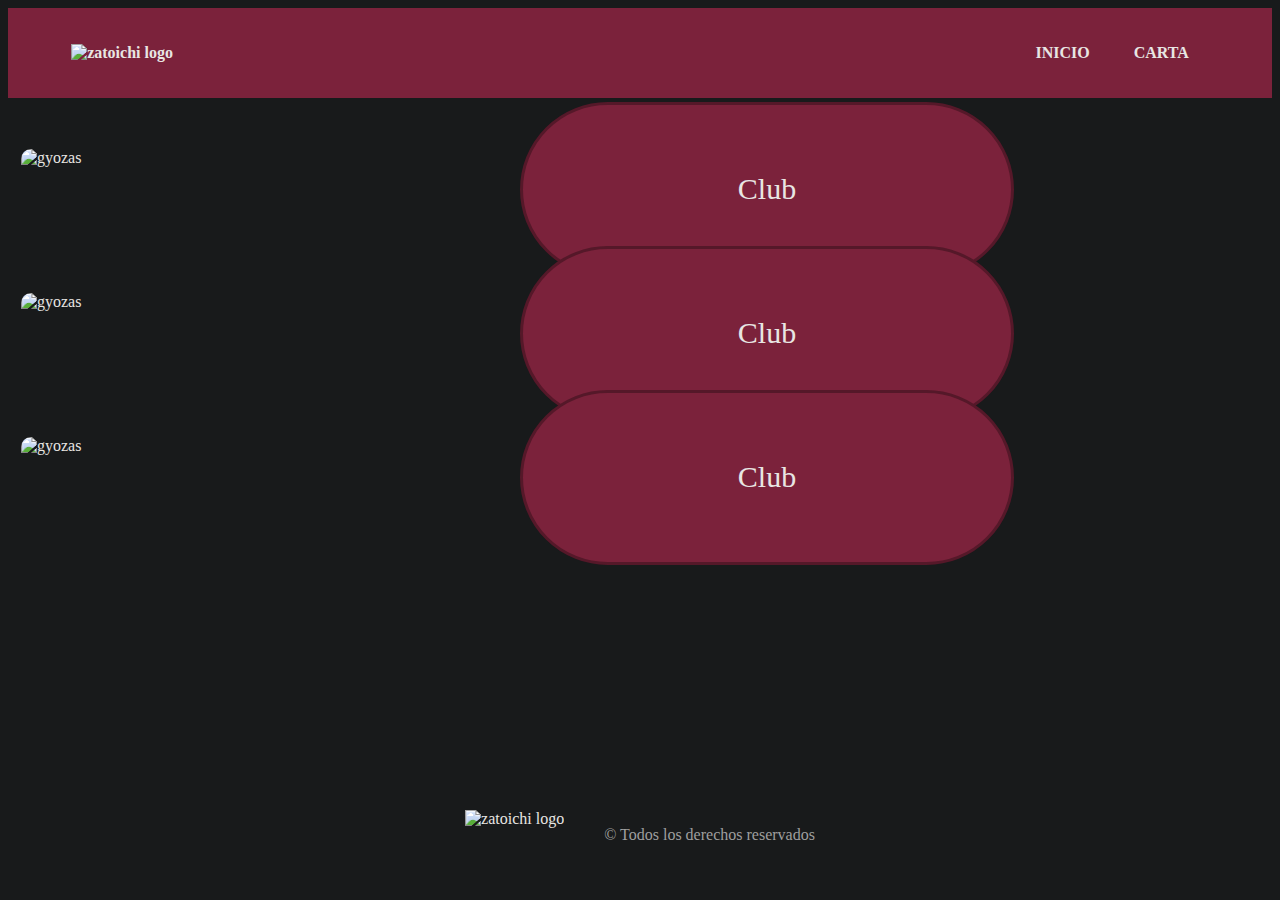
==== contact.html @ 179ff48d "css fixed" ====
<!DOCTYPE html>
<html lang="en">
<head>
    <title>Zatoichi Sushi - Order Page</title>
    <meta name="viewport" content="width=device-width, user-scalable=yes, initial-scale=1.0">
    <meta charset="utf-8">
    <link rel="stylesheet" href="css/style_main.css">
    <link rel="shortcut icon" href="media/favicon.ico" type="image/x-icon">
    <link rel="icon" href="media/favicon.ico" type="image/x-icon">   
</head>
    <body>
        <header>
            <nav>
                <div class="logo">
                    <img src="media/logo.png" alt="zatoichi logo">
                </div>
                <ul class="nav-links">
                    <li><a href="index.html">INICIO</a></li>
                    <li><a href="#">CARTA</a></li>
                </ul>
            </nav>
        </header>
            

            <div class="modal-content" id="popup-overlay">
                <article id="pop-up-window">
                    <div class="top_bar"></div>
                    <div class="step">
                        <div class="step-text">Step 1</div>
                        <div class="dot"></div>
                    </div>
                    <div class="line"></div>
                    <div class="step">
                        <div class="step-text">Step 2</div>
                        <div class="dot"></div>
                    </div>
                    <div class="line"></div>
                    <div class="step">
                        <div class="step-text">Step 3</div>
                        <div class="dot"></div>   
                    </div>
                </article>
            </div>

            <div>
                <div class="fil">
                    <a href='#carta'>
                        <img src="media/Gyoza.jpg" class="imagen" alt="gyozas">
                    </a>
                    <a href='#filo'>
                        <div class="col">Club</div>
                    </a>
                </div>
                <div class="fil">
                    <a href='#carta'>
                        <img src="media/Gyoza.jpg" class="imagen" alt="gyozas">
                    </a>
                    <a href='#filo'>
                        <div class="col">Club</div>
                    </a>
                </div>      
                <div class="fil">
                    <a href='#carta'>
                        <img src="media/Gyoza.jpg" class="imagen" alt="gyozas">
                    </a>
                    <a href='#filo'>
                        <div class="col">Club</div>
                    </a>
                </div>


            </div>
            
        
            <footer class="pie" id="pie">
                <div class="grupo">
                    <div class="box">
                        <img src="media/logo.png" alt="zatoichi logo">
                    </div>
                    <div class="box">
                        <p>© Todos los derechos reservados</p>
                    </div>
                    
                </div>
            </footer>
            <script src="script_main.js"></script>
    </body>
</html>
---- css/style_main.css ----
body{
    background-color: #181a1b;
}
.vacio{
    height:90px;
}
.cont3{
    width: 100%;
    height: 100%;
    margin-top: 30px;
}
.imagen{
    box-sizing:border-box;
    border-radius: 20px;
}
.section1:first-child{
    border-radius: 8px;
    position: relative;
    background-color:cadetblue;
    display:flex;
    flex-grow:1;
    justify-content:center;
    align-items: center;
    overflow: hidden;
}
.fil{
    max-width: 1080px;
    width: 100%;

}
.fil a{
    max-width: 500px;
    margin: 3px;
    height: 100px;
    width: 100%;
    display: flex;
    justify-content: center;
    align-items: center;
    padding: auto;

}
.filaT{
    max-width: 1080px;
    justify-content:center;
    align-items: center;
    background-color: #aaa59e;
    border-radius: 10px;
    font-family: 'Poppins';

}
.filaT a{
    display: flex;
    padding: 10px;
    justify-content:center;
    align-items: center;
    flex-grow:1;
    text-decoration: none;

}
.texto{
    display:flex;
    justify-content:center;
    align-items: center;
    margin: 3px;
    height: max-content;
    padding:20px;
    flex-grow: 1;

}
.col {
    max-width: 500px;
    margin: 3px;
    background-color: #7b223b;
    border: 3px solid #551829;
    box-sizing:border-box;
    flex-grow: 1;
    display: flex;
    justify-content: center;
    align-items: center;
    font-family: 'Gang of three';
    color: #e8e6e3;
    overflow: hidden;
    transition: background-color 0.3s;
}
.col:hover{
    background-color:brown;
}
.video{
    height: 100%;
    position: absolute;

}
.text-overlay{
    position: absolute;
    top: 0;
    left: 50%;
    transform: translateX(-50%);
    background-color: rgba(0, 0, 0, 0.5); /* Add a semi-transparent background */
    color: #e8e6e3; /* Text color */
    padding: 10px;
    border-radius: 5px;
    font-size: 20px; /* Full width */
    font-family: 'Gang of three';
    text-align: center;

}

.text{
    padding: 10px;
    background-color: #181a1b; 
    border-radius: 5px;
    font-size: 13px;
    text-align: left; /* Alinear el texto a la izquierda */
}














.contenedor{
    position: relative;
    display: inline-block;
    text-align: center;
}

.grupo{
    position: fixed;
    width: 100%;
    bottom:0px;
    display:flex;
    text-align: center;
    justify-content: center;
    background-color: #181a1b;
}

.box{
    color:#e8e6e3;
}

.box img{
    width:auto;
    height: 70px;
}

.box p{
    color:#9f9f9f;
    font-family: "Poppins";
}

nav{
    display: flex;
    align-items: center;
    justify-content: space-between;
    padding-top: 20px;
    padding-left: 5%;
    padding-right: 5%;
    font-weight: bold;
    color:#e8e6e3;
    background-color: #7b223b;
    padding-bottom: 20px;
}

nav img{
    width: 60px;

}

ul li{
    display: inline-block;
    padding: 0px 20px;
}

a{
    color:#e8e6e3;
    font-family: "Poppins";
    text-decoration: none;
}

a:hover{
    color:black
}

.modal {
    display:none;
    position: fixed;
    top: 0;
    left: 0;
    width: 80%;
    height: 80%;
    /*background-color: rgba(200, 200, 200, 0.8);*/
    z-index: 999;
    overflow: auto;
}

.modal-content {
    background-color: #fff;
    padding: 20px;
    border-radius: 5px;
    box-shadow: 0 0 10px rgba(0, 0, 0, 0.3);
    position: relative;
}

#popup-overlay {
    display: none;
    position: fixed;
    top: 0;
    left: 0;
    width: 100%;
    height: 40%;
    /*background: rgba(200, 200, 200, 0.8); /* Semi-transparent background */
    z-index: 1000; /* Ensure the overlay is on top */
}

/* Style for the pop-up window container */
.pop-up-window {
    width: 80%;
    height: 80%;
    position: absolute;
    top: 10%;
    left: 10%;
    border: 1px solid #000; /* Add your preferred border styles */
    display: flex;
}

/* Style for step-text 1 */
.step-text:nth-child(1) {
    margin: 10px;
    text-align: left;
    flex: 1;
}

/* Style for step-text 2 */
.step-text:nth-child(2) {
    margin: 10px;
    text-align: center;
    flex: 1;
}

/* Style for step-text 3 */
.step-text:nth-child(3) {
    margin: 10px;
    text-align: right;
    flex: 1;
}

/* Style for dots */
.dot {
    width: 20px;
    height: 20px;
    background-color: #000; /* Add your preferred background color */
    border-radius: 50%;
    margin: 0 auto;
}

/* Style for lines */
.line {
    width: 2px;
    background-color: #000; /* Add your preferred background color */
    margin: 0 auto;
}
/* Style for the vertical alignment of dots and lines */
.step {
    display: flex;
    flex-direction: column;
    align-items: center;
    justify-content: center;
}


@media only screen and (max-width: 600px) {
    html{
        scroll-behavior: smooth;
    }
    @font-face {
        font-family: 'Gang of three';
        src: url('../media/letra1.ttf'); 
    }
    @font-face {
        font-family: 'Poppins';
        src: url(../media/Poppins-Regular.ttf);
    }

    #cont1{
        width: 100%;
        height: 100%;
    }
    .cont2{
        width: 100%;
        height: 100%;
        margin-top: 20px;
        margin-bottom: 20px;
        
    }
    .cont3{
        margin-top: 20px;
    }

    .imagen{
        width:100%;
        height:fit-content;
        flex-grow: 0.5;
        display: flex;
        justify-content:center;
        align-items: center;
        overflow: hidden;
    }
    .section1:first-child{

        margin-top: 20px;
        margin-bottom: 20px;
        height: 313px;
        width: 100%;
        

    }
    .fil{
        display: inline-flex;
    }
    .filaT{
        width: 96%;
        height: auto;

        margin:auto;
    }

    .filaT img{
        padding:10px;
        width:100%;
        height:100%;
    
    }
    .texto{
        flex-grow:1;
        max-width: 500px;
        width: 100%;
        box-sizing: border-box;
    }
   
    .col {

        height: 100px;
        width: 100%;
        border-radius: 50px;
        


    }


    
    .fil a{

        text-decoration: none;
    }
    .column{
        width: 100%;
        align-items: center;
        justify-content: center;
    }
    .video{
        width: max;
    }


    .centrado{
        position: absolute;
        top: 50%;
        left: 50%;
        transform: translate(-50%, -50%);
    }

    .grupo{
        max-width: 1200px;
        grid-gap:10px;
        padding:4px;

    }

    .box p{
        font-size: 12px;
    }


    header {
        background-color: #7b223b;
        display: flex;
        justify-content: center;
        align-items: center;
        padding-top: 20px;
        padding-bottom: 10px;
    
    }

    .nav-links {
        list-style: none;
        display: flex;
        justify-content: space-between;
        align-items: center;
        flex-grow: 1; /* Permite que la lista de enlaces crezca y ocupe todo el espacio disponible */
        margin: 0;
        padding: 0;
    }

    .nav-links li {
        padding: 10px;
    }
    
    .logo img{
        display:flex;
        width: 70px;
        justify-content: center;
        align-items: center;
        padding-left: 32%;

    }
    
    .nav-links a {
        color:#e8e6e3;
        text-decoration: none;
        font-family: 'Poppins';
    }

    .box img{
        display:flex;
        justify-content: center;
        align-items: center;
    }
    
    /* Style for the pop-up window container */
    .pop-up-window {
        top: 50%;
        left: 50%;
        transform: translate(-50%, -50%);
        z-index: 1001;
        background-color: #fff;
    }

}
@media only screen and (min-width: 600px) {
    html{
        scroll-behavior: smooth;
    }
    @font-face {
        font-family: 'Gang of three';
        src: url('../media/letra1.ttf'); 
    }
    @font-face {
        font-family: 'Poppins';
        src: url(../media/Poppins-Regular.ttf);
    }

    #cont1{
        width: 100%;
        height: 100%;
        display: flex;
        padding-top: 25px;
    }
    .cont2{
        width: 100%;
        height: 100%;
        margin-top: 250px;
    }


    .imagen{
        height: 100%;
        width: fit-content;
        height: auto;
        width: 26%;
        flex-grow: 0.5;
        display: flex;
        padding:10px;
    }
    .section1:first-child{

        margin: 3px;
        height: 313px;
        width: 40%;

    }
    .fil{

        display: flex;
        box-sizing:border-box;
    }
    .fil a{

        padding: auto;
    }

    .filaT{
        width: 100%;
        height: 380px;
        max-height: 500px;
        display: flex;
    }

    .texto{
        flex-grow:1;
        max-width: 500px;
        width: 16%;
        box-sizing: content-box;
        border-radius: 8px;
        display: flex;
    }
    .column{
        max-width: 500px;
        height: 100px;
        width: 16%;
        box-sizing:border-box;
        flex-grow: 1;
        border-radius: 8px;
        display: flex;
        flex-wrap: wrap;

    }
    .col {

        height: 100px;
        width: 16%;
        border-radius: 50px;
        text-decoration: none;

    }
    .col a {
        text-decoration: none; /* Remove underline */
        color:#e8e6e3; /* Set your desired link color */
    }

    .video{
        width: fit-content;

    }

    .centrado{
        position: absolute;
        top: 50%;
        left: 50%;
        transform: translate(-50%, -50%);
    }

    .grupo{
        max-width: 1200px;
        grid-gap:20px;
        padding-top:5px;
        padding-bottom: 10px;
    }
    /*.box h2{
        margin-bottom:25px;
        font-size:20px;
    }*/
    .redes a{
        display:inline-block;
        width: 45px;
        height: 45px;
        line-height: 45px;
        margin-right:10px;
    }
    .box img{
        display:flex;
        justify-content: center;
        align-items: center;
    }

    .modal-content {
        border-radius: 10px;
    }

}
@media only screen and (min-width: 992px) {
    html{
        scroll-behavior: smooth;
    }
    @font-face {
        font-family: 'Gang of three';
        
        src: url('../media/letra1.ttf'); 
    }
    @font-face {
        font-family: 'Poppins';
        src: url(../media/Poppins-Regular.ttf);
    }
    
    #cont1{
        width: auto;
        display: flex;
        padding-top: 25px;

    }
    .cont2{
        width: auto;
        max-width: 1080px;
        margin: 0 auto;
    }
    .cont3{
        width: auto;
        max-width: 1080px;
        margin: 0 auto;
    }

    .imagen{
        height: 100%;
        width: 46%;
        flex:1;
        display: flex;
        padding:10px;
    }
    .section1:first-child{

        margin: 3px;
        height:550px;
        width: 100%;


    }
    .fil{
 
        display: flex;
        box-sizing:border-box;
        margin-top:38px;
    }
    .fil a{
        padding: auto;
    }

    .filaT{
        width: 100%;
        height: 380px;
        max-height: 500px;
        display: flex;
        margin-bottom:30px;
    }

    .filaT:first-child{
        margin-top: 20px;
    }

    .texto{
        flex:1;
        width: 100%;
        box-sizing: content-box;
        border-radius: 8px;
        font-size: 20px;
    }
    .column{
        max-width: 1080px;
        height:560px;
        box-sizing:border-box;
        flex-grow: 1;
        border-radius: 8px;
        display: flex;
        flex-wrap: wrap;

    }
    .col {

        height: 175px;
        width: 16%;
        border-radius: 90px;
        text-decoration: none;
        font-size:30px;

    }

    .col a {
        text-decoration: none; /* Remove underline */
        color:#e8e6e3; /* Set your desired link color */
        
    }

    .video{
        width:auto;

    }

    
    .pie{
        display: flex;
        justify-content: center;
        align-items: center;
        flex-grow: 1;
    }

    .box{
        text-align: center;
        padding:10px;

    }
    
}
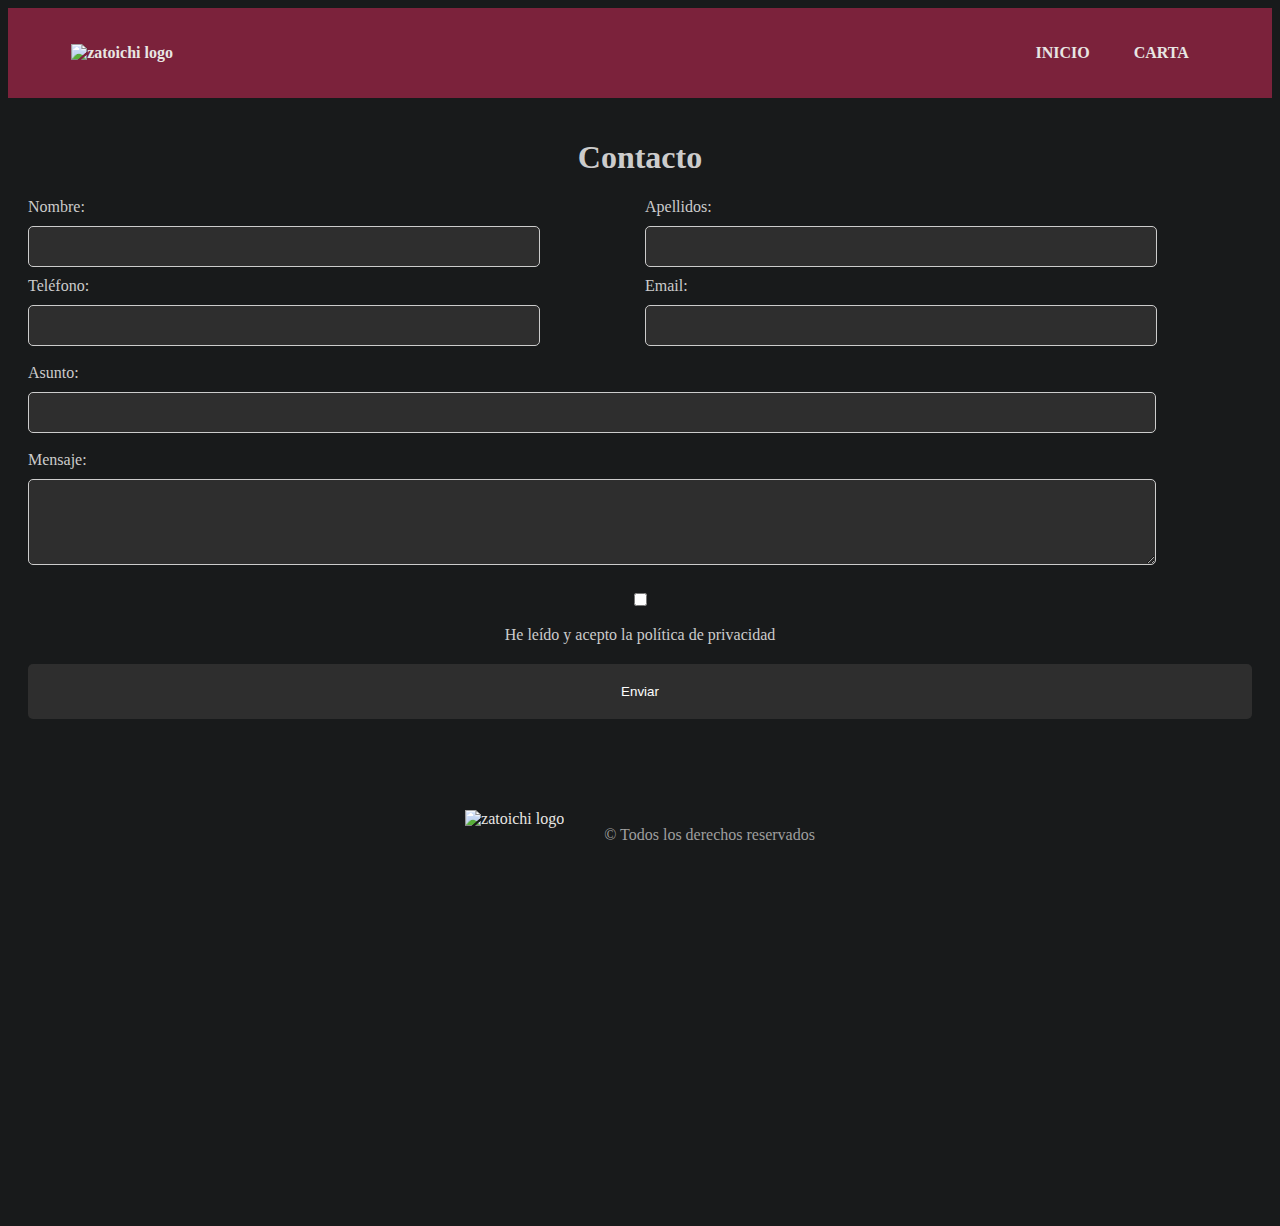
==== commit 5b897eb7: "Developing contact page" ====
--- a/contact.html
+++ b/contact.html
@@ -20,57 +20,42 @@
                 </ul>
             </nav>
         </header>
-            
-
-            <div class="modal-content" id="popup-overlay">
-                <article id="pop-up-window">
-                    <div class="top_bar"></div>
-                    <div class="step">
-                        <div class="step-text">Step 1</div>
-                        <div class="dot"></div>
+        <div class="container">
+            <h1>Contacto</h1>
+            <form id="contact-form">
+                <div class="grid-name-email">
+                    <div class="name">
+                        <label for="nombre">Nombre:</label>
+                        <input type="text" id="nombre" name="nombre" required>
                     </div>
-                    <div class="line"></div>
-                    <div class="step">
-                        <div class="step-text">Step 2</div>
-                        <div class="dot"></div>
+                    <div class="name">
+                        <label for="apellidos">Apellidos:</label>
+                        <input type="text" id="apellidos" name="apellidos" required>
                     </div>
-                    <div class="line"></div>
-                    <div class="step">
-                        <div class="step-text">Step 3</div>
-                        <div class="dot"></div>   
+                    <div class="phone-email">
+                        <label for="telefono">Teléfono:</label>
+                        <input type="tel" id="telefono" name="telefono" required>
                     </div>
-                </article>
-            </div>
-
-            <div>
-                <div class="fil">
-                    <a href='#carta'>
-                        <img src="media/Gyoza.jpg" class="imagen" alt="gyozas">
-                    </a>
-                    <a href='#filo'>
-                        <div class="col">Club</div>
-                    </a>
+                    <div class="phone-email">
+                        <label for="email">Email:</label>
+                        <input type="email" id="email" name="email" required>
+                    </div>
                 </div>
-                <div class="fil">
-                    <a href='#carta'>
-                        <img src="media/Gyoza.jpg" class="imagen" alt="gyozas">
-                    </a>
-                    <a href='#filo'>
-                        <div class="col">Club</div>
-                    </a>
-                </div>      
-                <div class="fil">
-                    <a href='#carta'>
-                        <img src="media/Gyoza.jpg" class="imagen" alt="gyozas">
-                    </a>
-                    <a href='#filo'>
-                        <div class="col">Club</div>
-                    </a>
-                </div>
-
-
-            </div>
-            
+                    <br>
+                    <label for="asunto">Asunto:</label>
+                    <input type="text" id="asunto" name="asunto" required>
+                    <br>
+                    
+                    <label for="mensaje">Mensaje:</label>
+                    <textarea id="mensaje" name="mensaje" rows="4" required></textarea>
+                    <br>
+                    <div class="grid-priv">
+                        <input type="checkbox" id="check" name="privacidad" required>
+                        <p>He leído y acepto la política de privacidad</p>
+                    </div>
+                    <button id="enviar" type="submit" disabled>Enviar</button>
+            </form>
+        </div>
         
             <footer class="pie" id="pie">
                 <div class="grupo">
--- a/css/style_main.css
+++ b/css/style_main.css
@@ -3,7 +3,7 @@
     background-color: #181a1b;
 }
 .vacio{
-    height:90px;
+    height:150px;
 }
 .cont3{
     width: 100%;
@@ -28,6 +28,9 @@
     max-width: 1080px;
     width: 100%;
 
+}
+#primero{
+    
 }
 .fil a{
     max-width: 500px;
@@ -114,19 +117,6 @@
     text-align: left; /* Alinear el texto a la izquierda */
 }
 
-
-
-
-
-
-
-
-
-
-
-
-
-
 .contenedor{
     position: relative;
     display: inline-block;
@@ -277,6 +267,93 @@
 }
 
 
+.container {
+    height:1080px;;
+    padding: 20px;
+    background-color: #181a1b;
+    text-align: center;
+    display:block;
+    color: #ccc;
+    font-family: 'Poppins';
+}
+
+h1 {
+    text-align: center;
+    color:#ccc;
+}
+#contact-form label{
+    display: block;
+    text-align: left;
+
+}
+#contact-form input, #contact-form textarea{
+    width: 90%;
+    padding: 12px;
+    border: 1px solid #ccc;
+    border-radius: 5px;
+    margin-top: 10px;
+}
+
+.grid-priv {
+
+
+}
+button {
+    display: block;
+    width: 100%;
+    padding: 20px;
+    margin-top: 20px;
+    background-color: #0077FF;
+    color: #fff;
+    border: none;
+    border-radius: 5px;
+    cursor: pointer;
+}
+button:disabled {
+    background-color: #2e2e2e;
+    cursor: not-allowed;
+}
+/* footer {
+    background-color: #333;
+    color: #fff;
+    padding: 20px;
+    text-align: center;
+} */
+/* .redes-sociales a {
+    text-decoration: none;
+    color: #fff;
+    margin: 0 10px;
+} */
+.grid-name-email{
+    display: grid;
+    grid-template-columns: 1fr 1fr;
+    grid-gap: 10px;
+}
+
+.name,
+.phone-email {
+    display: flex;
+    flex-direction: column;
+    width: 89%;
+}
+
+.name input,
+.phone-email input {
+    width: 100%;
+    background-color: #2e2e2e;
+    color:#e8e6e3;
+    border: 1px solid #ccc;
+    border-radius: 5px;
+}
+#asunto, #mensaje{
+    color:#ccc;
+    background-color: #2e2e2e;
+    display: block;
+}
+#check{
+    
+}
+
 @media only screen and (max-width: 600px) {
     html{
         scroll-behavior: smooth;
@@ -289,6 +366,18 @@
         font-family: 'Poppins';
         src: url(../media/Poppins-Regular.ttf);
     }
+
+    .logo img{
+        display:flex;
+        width: 70px;
+        justify-content: center;
+        align-items: center;
+        padding-left: 32%;
+        padding-right: 40px;
+
+    }
+
+    
 
     #cont1{
         width: 100%;
@@ -315,13 +404,12 @@
         overflow: hidden;
     }
     .section1:first-child{
-
+        top: 2px;;
         margin-top: 20px;
         margin-bottom: 20px;
-        height: 313px;
+        height: 320px;
         width: 100%;
         
-
     }
     .fil{
         display: inline-flex;
@@ -351,13 +439,10 @@
         height: 100px;
         width: 100%;
         border-radius: 50px;
-        
-
-
-    }
-
-
-    
+
+    
+    }
+ 
     .fil a{
 
         text-decoration: none;
@@ -367,10 +452,6 @@
         align-items: center;
         justify-content: center;
     }
-    .video{
-        width: max;
-    }
-
 
     .centrado{
         position: absolute;
@@ -396,8 +477,6 @@
         display: flex;
         justify-content: center;
         align-items: center;
-        padding-top: 20px;
-        padding-bottom: 10px;
     
     }
 
@@ -444,6 +523,24 @@
         z-index: 1001;
         background-color: #fff;
     }
+    .grid-name-email {
+        grid-template-columns: 1fr; /* Cambiamos a una sola columna en versiones móviles */
+    }
+    .name,
+    .phone-email {
+        width: 100%;
+        flex-direction: column; /* Cambiamos la dirección de los elementos en versión móvil */
+    }
+    .name input,
+    .phone-email input {
+        margin-bottom: 10px; /* Mantenemos el margen inferior en versión móvil */
+    }
+    .politica{
+        display: flex;
+        flex-direction:row;        
+    }
+    
+    
 
 }
 @media only screen and (min-width: 600px) {
@@ -616,11 +713,9 @@
         padding:10px;
     }
     .section1:first-child{
-
         margin: 3px;
         height:550px;
         width: 100%;
-
 
     }
     .fil{
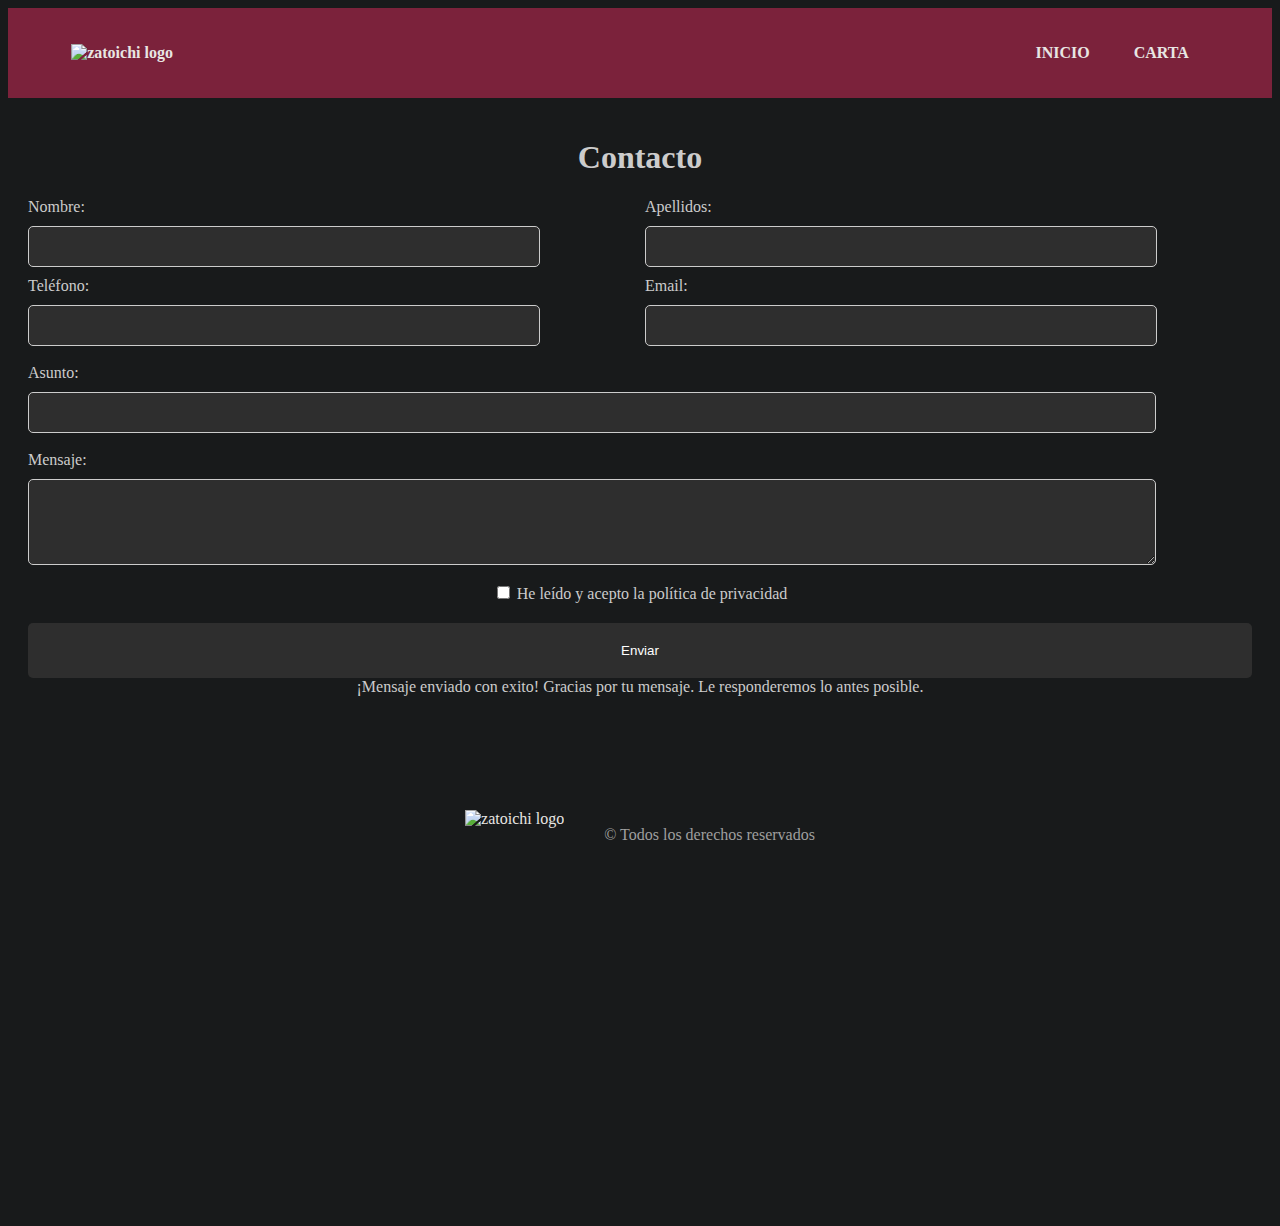
==== commit 48bddb37: "Contact completed" ====
--- a/contact.html
+++ b/contact.html
@@ -38,23 +38,24 @@
                     </div>
                     <div class="phone-email">
                         <label for="email">Email:</label>
-                        <input type="email" id="email" name="email" required>
+                        <input type="email" id="email2" name="email" required>
                     </div>
                 </div>
-                    <br>
-                    <label for="asunto">Asunto:</label>
-                    <input type="text" id="asunto" name="asunto" required>
-                    <br>
-                    
-                    <label for="mensaje">Mensaje:</label>
-                    <textarea id="mensaje" name="mensaje" rows="4" required></textarea>
-                    <br>
-                    <div class="grid-priv">
-                        <input type="checkbox" id="check" name="privacidad" required>
-                        <p>He leído y acepto la política de privacidad</p>
-                    </div>
-                    <button id="enviar" type="submit" disabled>Enviar</button>
+                <br>
+                <label for="asunto">Asunto:</label>
+                <input type="text" id="asunto" name="asunto" required>
+                <br>
+                
+                <label for="mensaje">Mensaje:</label>
+                <textarea id="mensaje" name="mensaje" rows="4" required></textarea>
+                <br>
             </form>
+            <div class="grid-priv">
+                <input type="checkbox" id="check" name="privacidad" required>
+                <label for="check">He leído y acepto la política de privacidad</label>
+            </div>
+            <button id="enviar" type="submit" disabled>Enviar</button>
+            <div id="exito">¡Mensaje enviado con exito! Gracias por tu mensaje. Le responderemos lo antes posible.</div>
         </div>
         
             <footer class="pie" id="pie">
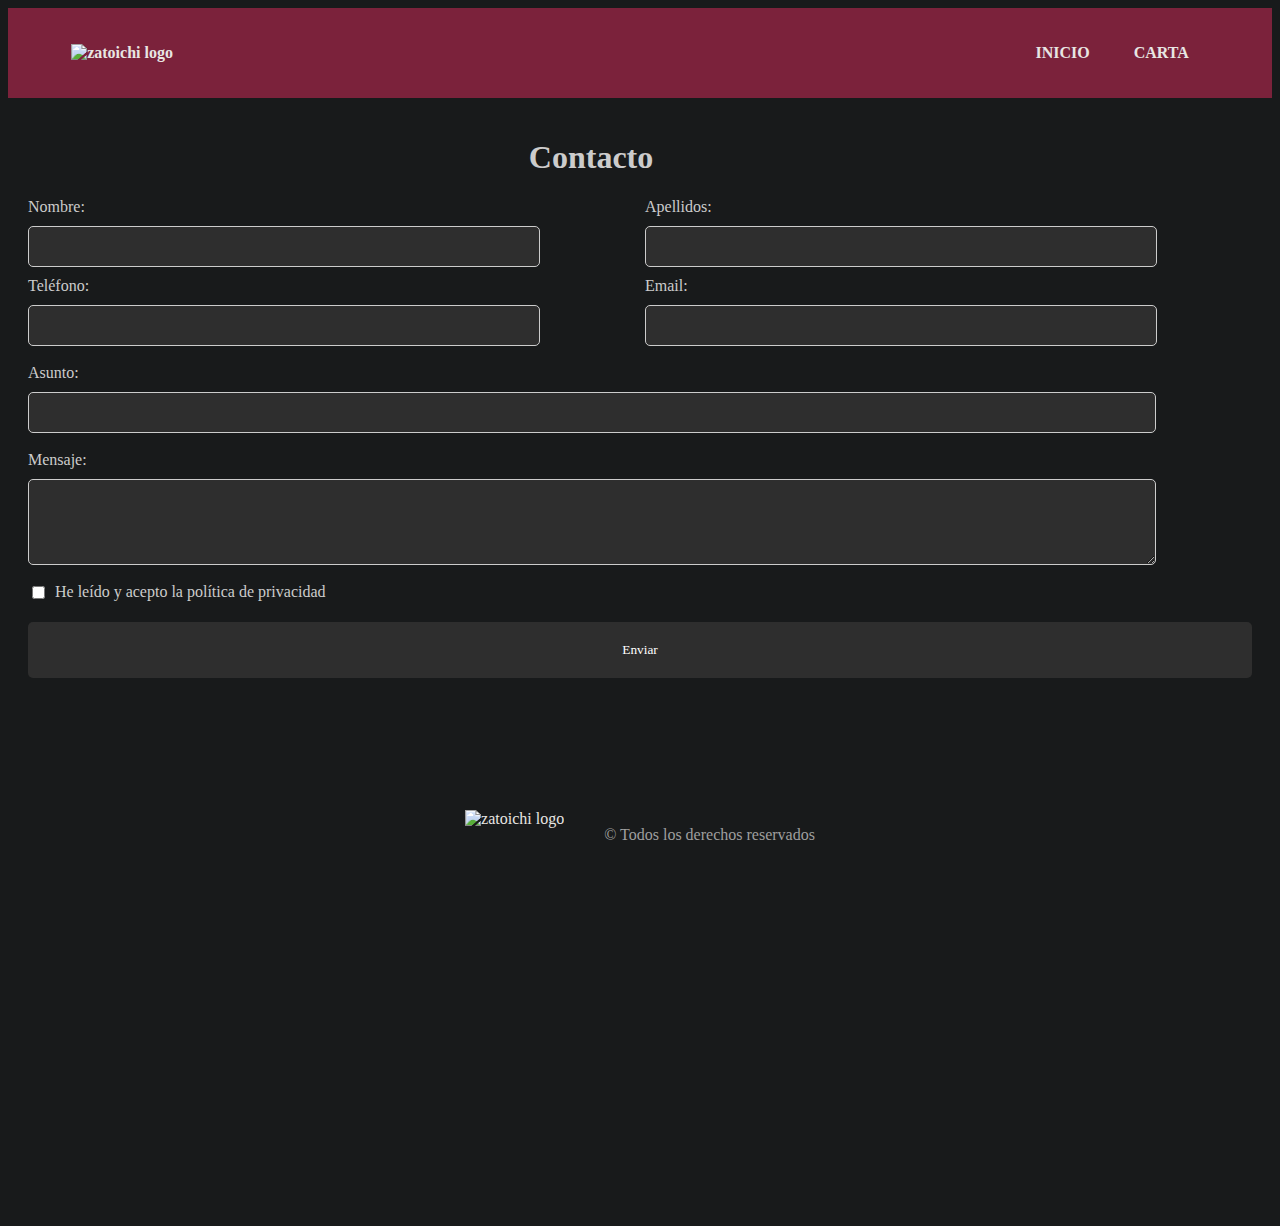
==== commit 9eebce89: "Prices and go to pay page design" ====
--- a/contact.html
+++ b/contact.html
@@ -23,6 +23,7 @@
         <div class="container">
             <h1>Contacto</h1>
             <form id="contact-form">
+                <!--OPCIONAL: VERIFICAR QUE ESTOS DATOS SON CORRECTOS COMO EN EL INICIO DE SESION-->
                 <div class="grid-name-email">
                     <div class="name">
                         <label for="nombre">Nombre:</label>
@@ -55,6 +56,7 @@
                 <label for="check">He leído y acepto la política de privacidad</label>
             </div>
             <button id="enviar" type="submit" disabled>Enviar</button>
+            <br>
             <div id="exito">¡Mensaje enviado con exito! Gracias por tu mensaje. Le responderemos lo antes posible.</div>
         </div>
         
--- a/css/style_main.css
+++ b/css/style_main.css
@@ -29,9 +29,7 @@
     width: 100%;
 
 }
-#primero{
-    
-}
+
 .fil a{
     max-width: 500px;
     margin: 3px;
@@ -266,6 +264,147 @@
     justify-content: center;
 }
 
+::-webkit-scrollbar {
+    display: none;
+}
+
+.imagencarta{
+    box-sizing:border-box;
+    max-width: 160px;
+    min-width: 160px;
+    border-radius: 20px;
+    width:100%;
+    height:auto;
+    flex-grow: 0.5;
+    display: flex;
+    justify-content:center;
+    align-items: center;
+    overflow: hidden;
+}
+.textocarta{
+    display:flex;
+    justify-content:center;
+    margin-top: 12px;
+    max-height: 60px;
+    width: 95%;
+    padding:20px;
+    flex-grow: 1;
+    overflow-y: scroll;
+    color: #e8e6e3;
+    font-family: 'Poppins';
+}
+.boton{
+    border-bottom: 16px solid #611329;
+    height: 20%;
+    padding: 10px;
+    margin-top:10px;
+    font-family: "Poppins";
+    background-color: #611329;
+    color: #e8e6e3;
+}
+.cantidad{
+    margin:15px;
+    color: #e8e6e3;
+    font-family: 'Poppins';
+
+}
+.cantidades{
+    margin:0px 10px 0px 20px;
+}
+.filcarta{
+    width: 100%;
+    display:flex;
+    box-sizing:border-box;
+    margin-bottom: 15px;
+}
+.titulotexto{
+    display: block;
+    flex-grow: 1;
+}
+.filcartaUlt{
+    font-size: 50px;
+    height: 100px;
+    width: 40%;
+    border-radius: 50px;
+    margin: 20px;
+    background-color: #7b223b;
+    border: 3px solid #551829;
+    box-sizing:border-box;
+
+    display: flex;
+    justify-content: center;
+    align-items: center;
+    font-family: 'Gang of three';
+    color: #e8e6e3;
+    overflow:-moz-hidden-unscrollable;
+    transition: background-color 0.3s;
+
+}
+.titulocarta{
+    flex-grow: 1;
+    display: flex;
+    justify-content: center;
+    align-items: center;
+    font-family: 'Gang of three';
+    color: #e8e6e3;
+    overflow:-moz-hidden-unscrollable;
+    font-size: x-large;
+}
+.precios{
+    display: flex;
+    justify-content: center;
+    align-items: center;
+    font-family: 'Poppins';
+    color: #e8e6e3;
+    padding-bottom:30px;
+    margin: 0px 10px 0px 0px;
+    overflow:-moz-hidden-unscrollable;
+}
+.pasar-a-pago{
+    display: flex;
+    justify-content: center;
+    align-items: center;
+    flex-grow: 1;
+    font-family: 'Poppins';
+    color: #e8e6e3;
+    overflow:-moz-hidden-unscrollable;
+
+}
+.vacio2{
+    height: 100px;
+    width: 100%;
+}
+
+
+
+
+
+
+
+
+
+
+
+
+
+
+
+
+
+
+
+
+
+
+
+
+
+
+
+
+
+
+
 
 .container {
     height:1080px;;
@@ -277,7 +416,13 @@
     font-family: 'Poppins';
 }
 
+#exito{
+    display: none;
+    color:chartreuse;
+}
+
 h1 {
+    padding-right:8%;
     text-align: center;
     color:#ccc;
 }
@@ -295,7 +440,12 @@
 }
 
 .grid-priv {
-
+    display: flex;
+    align-items: left;
+
+}
+.grid-priv input[type="checkbox"] {
+    margin-right: 10px; /* Agrega un margen derecho entre el checkbox y el texto */
 
 }
 button {
@@ -350,8 +500,8 @@
     background-color: #2e2e2e;
     display: block;
 }
-#check{
-    
+#enviar{
+    font-family: "Poppins";
 }
 
 @media only screen and (max-width: 600px) {
